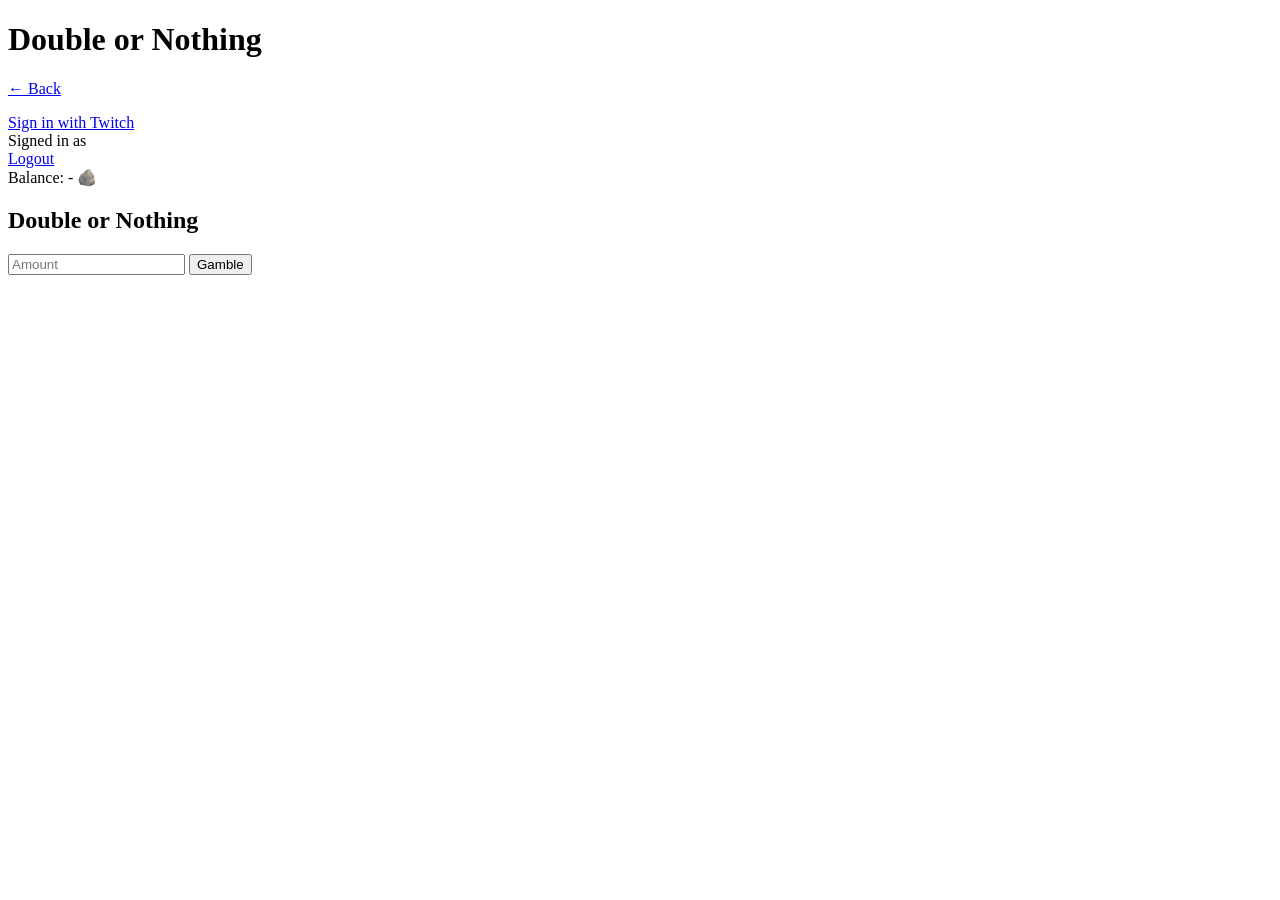
==== web/templates/double.html @ 7c7682d9 "Initial clean history: BoulderCasino web app (no secrets)" ====
<!doctype html>
<html lang="en">
  <head>
    <meta charset="utf-8" />
    <meta name="viewport" content="width=device-width, initial-scale=1" />
    <title>Double or Nothing • BoulderCasino</title>
    <link rel="preconnect" href="https://fonts.googleapis.com">
    <link rel="preconnect" href="https://fonts.gstatic.com" crossorigin>
    <link href="https://fonts.googleapis.com/css2?family=Orbitron:wght@400;700&family=Inter:wght@400;600;800&display=swap" rel="stylesheet">
    <link rel="stylesheet" href="/static/style.css" />
  </head>
  <body data-page="double">
    <div class="noise"></div>
    <header>
      <h1>Double or Nothing</h1>
      <p><a class="btn" href="/">← Back</a></p>
    </header>

    <main>
      <section class="card user">
        <div id="auth-controls" class="row">
<a id="login" class="btn primary" href="/login">Sign in with Twitch</a>
          <div id="user-info" class="hide">
            <div>Signed in as <strong id="display-name"></strong></div>
            <a id="logout" class="btn" href="/logout">Logout</a>
          </div>
        </div>
        <div class="balance">Balance: <span id="balance">-</span> 🪨</div>
      </section>

      <section class="card">
        <h2>Double or Nothing</h2>
        <div class="row">
          <input id="gamble-amount" type="number" placeholder="Amount" min="1" />
          <button id="gamble" class="btn">Gamble</button>
        </div>
        <div id="gamble-result" class="result"></div>
      </section>
    </main>

    <script src="/static/app.js"></script>
  </body>
</html>
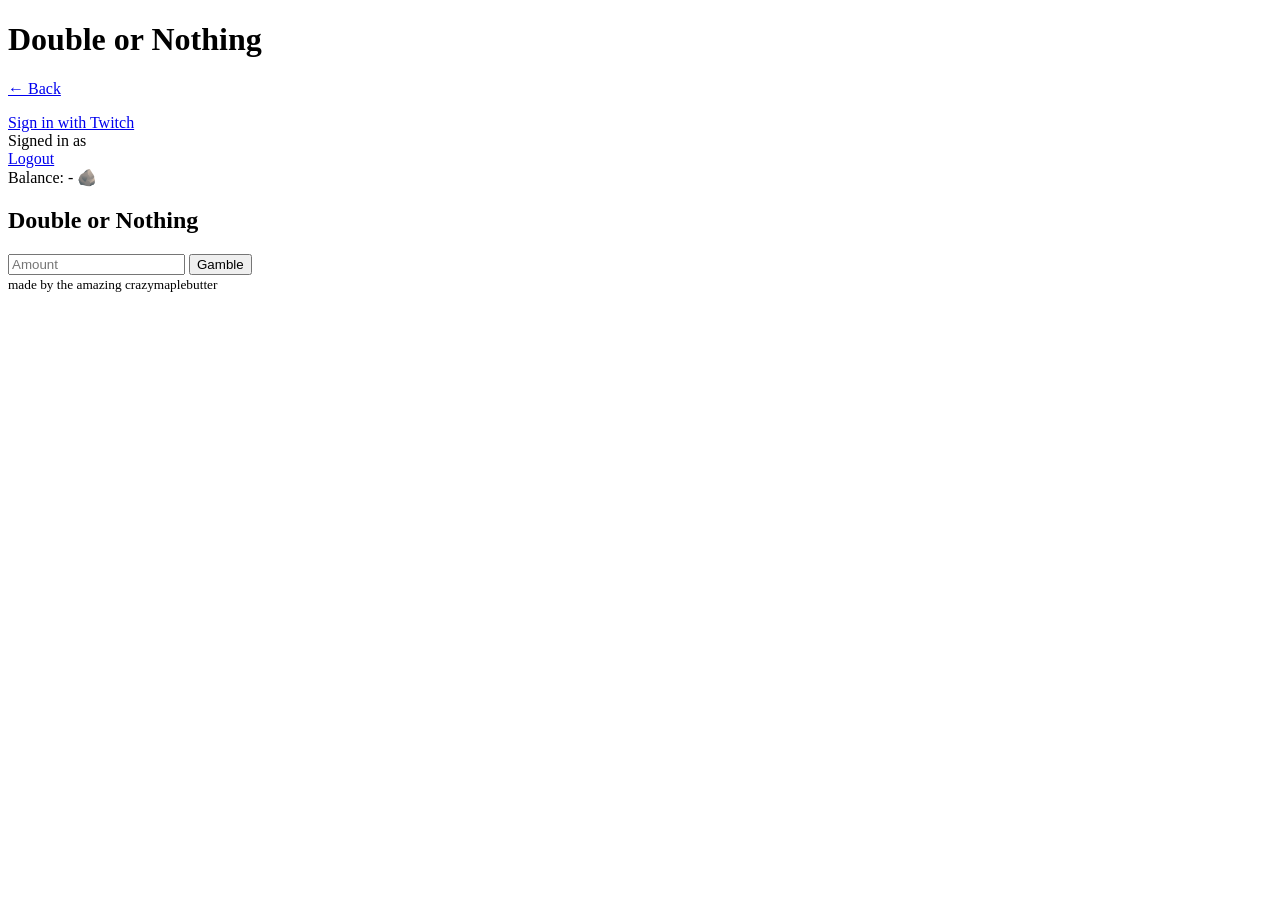
==== commit 456d18e2: "Update footer: 'made by the amazing crazymaplebutter' across pages" ====
--- a/web/templates/double.html
+++ b/web/templates/double.html
@@ -38,6 +38,10 @@
       </section>
     </main>
 
+    <footer>
+      <small>made by the amazing crazymaplebutter</small>
+    </footer>
+
     <script src="/static/app.js"></script>
   </body>
 </html>
